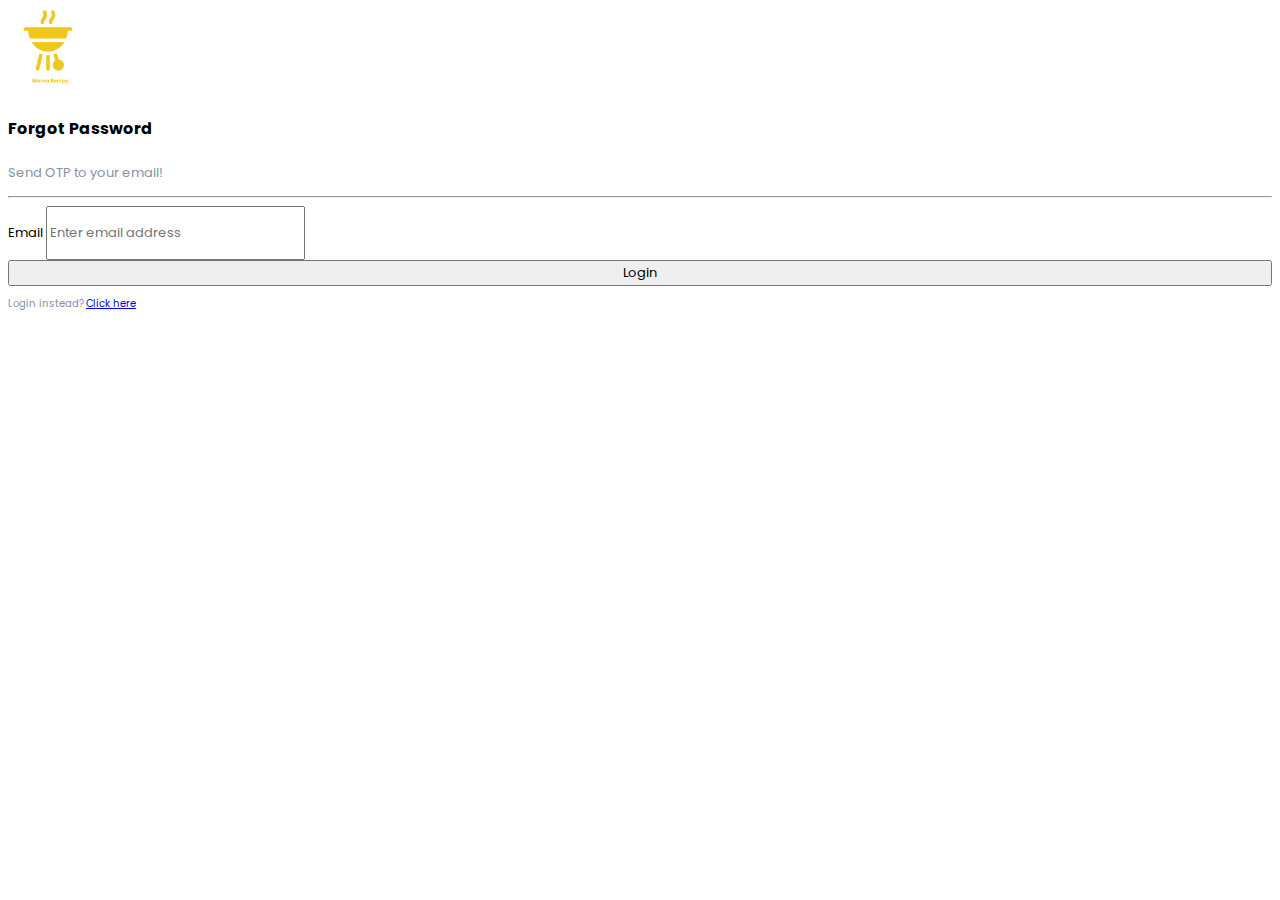
==== page/auth/forgot.html @ a21f8ccd "Update auth, home, detailMenu dan searchMenu" ====
<!DOCTYPE html>
<html lang="en">
    <head>
        <meta charset="utf-8" />
        <meta name="viewport" content="width=device-width, initial-scale=1" />
        <title>Forget Password</title>
        <link rel="icon" href="../../assets/img/icon.png" type="image/x-icon" />
        <link href="https://cdn.jsdelivr.net/npm/bootstrap@5.3.1/dist/css/bootstrap.min.css" rel="stylesheet" integrity="sha384-4bw+/aepP/YC94hEpVNVgiZdgIC5+VKNBQNGCHeKRQN+PtmoHDEXuppvnDJzQIu9" crossorigin="anonymous" />
        <link rel="preconnect" href="https://fonts.googleapis.com" />
        <link rel="preconnect" href="https://fonts.gstatic.com" crossorigin />
        <link href="https://fonts.googleapis.com/css2?family=Poppins:ital,wght@0,100;0,200;0,300;0,400;0,500;0,600;0,700;0,800;0,900;1,100;1,200;1,300;1,400;1,500;1,600;1,700;1,800;1,900&display=swap" rel="stylesheet" />
        <link rel="stylesheet" href="../../assets/css/auth.css" />
    </head>
    <body>
        <div class="container">
            <div class="row">
                <div class="col-md-4"></div>
                <div class="col-md-4 mt-3">
                    <div class="head text-center">
                        <img src="../../assets/img/icon.png" alt="Mama Recipe" width="80" class="mb-2" />
                        <h4 class="text-warning">Forgot Password</h4>
                        <p class="mt-2">Send OTP to your email!</p>
                        <hr />
                    </div>
                    <form>
                        <div class="mb-3">
                            <label for="exampleInputEmail1" class="form-label text-secondary">Email</label>
                            <input type="email" class="form-control text-secondary" id="exampleInputEmail1" aria-describedby="emailHelp" placeholder="Enter email address" required />
                        </div>
                        <button type="submit" class="btn btn-warning text-light">Login</button>
                    </form>
                    <div class="forgot text-start">
                        <p class="mt-3 mb-5">Login instead? <a href="./login.html" class="text-warning">Click here</a></p>
                    </div>
                </div>
                <div class="col-md-4"></div>
            </div>
        </div>
        <script src="https://cdn.jsdelivr.net/npm/bootstrap@5.3.1/dist/js/bootstrap.bundle.min.js" integrity="sha384-HwwvtgBNo3bZJJLYd8oVXjrBZt8cqVSpeBNS5n7C8IVInixGAoxmnlMuBnhbgrkm" crossorigin="anonymous"></script>
    </body>
</html>
---- assets/css/auth.css ----
* {
    font-family: "Poppins", arial;
}

p {
    color: #8692a6;
}

form {
    font-size: 13px;
}

form .btn {
    width: 100%;
    font-size: small;
}

#exampleInputName1 {
    font-size: 13px;
    height: 3rem;
}

#exampleInputEmail1 {
    font-size: 13px;
    height: 3rem;
}

#exampleInputPassword1 {
    font-size: 13px;
    height: 3rem;
}

.head p {
    font-size: small;
}

.have p {
    font-size: x-small;
}

.forgot p {
    font-size: x-small;
}
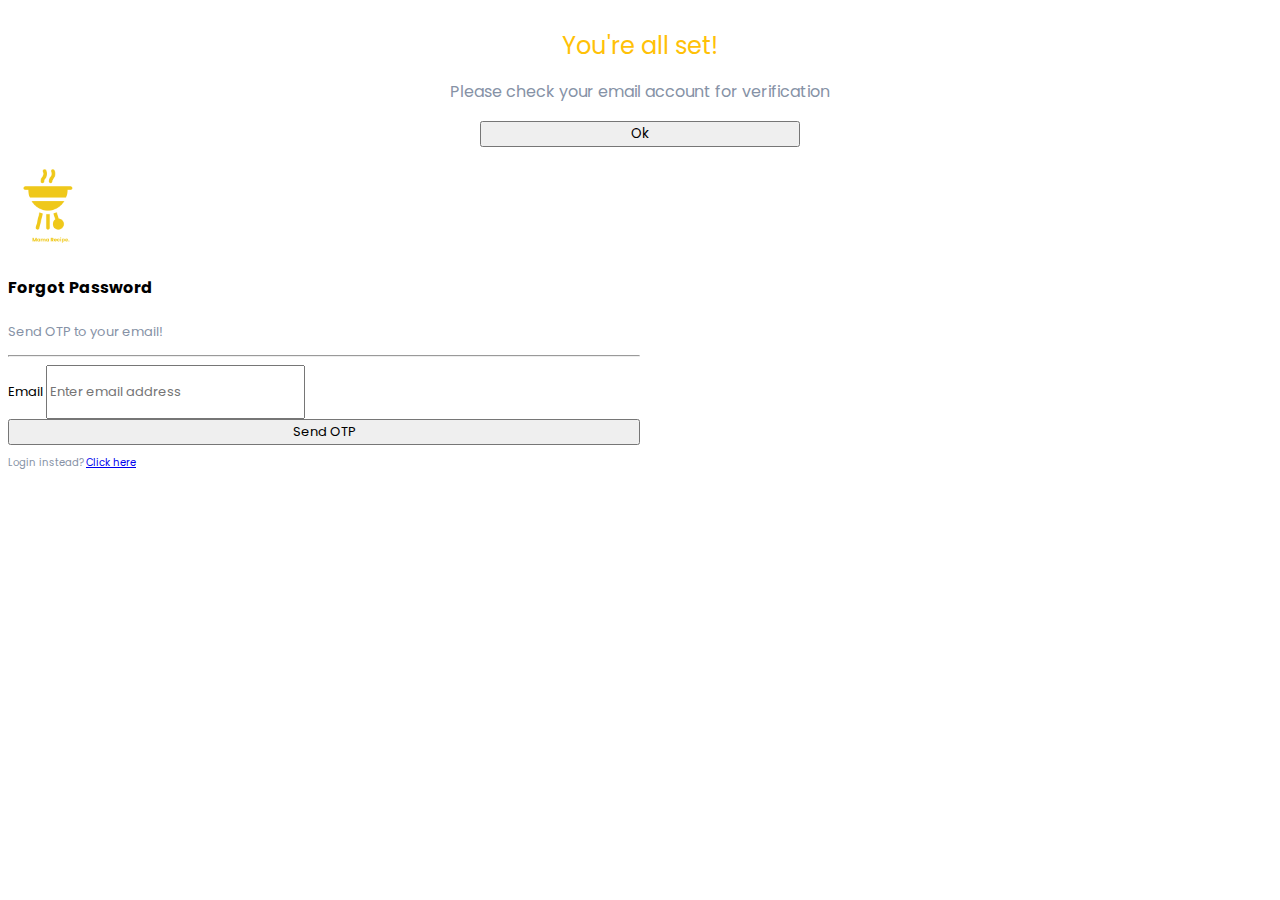
==== commit 49a8c907: "Responsive(Progres:detailMenu)" ====
--- a/page/auth/forgot.html
+++ b/page/auth/forgot.html
@@ -12,10 +12,22 @@
         <link rel="stylesheet" href="../../assets/css/auth.css" />
     </head>
     <body>
+        <div class="modal fade" id="noticeModal" tabindex="-1" aria-labelledby="logoutModalLabel" aria-hidden="true">
+            <div class="modal-dialog">
+                <div class="modal-content">
+                    <div class="modal-body">You're all set!</div>
+                    <p class="mt-3">Please check your email account for verification</p>
+                    <div class="modal-footer d-block mt-4">
+                        <button type="button" class="btn btn-warning btnYes text-light" data-bs-dismiss="modal">Ok</button>
+                        <!-- <button type="button" class="btn btn-secondary btnCancel text-light" data-bs-dismiss="modal">Cancel</button> -->
+                    </div>
+                </div>
+            </div>
+        </div>
+
         <div class="container">
-            <div class="row">
-                <div class="col-md-4"></div>
-                <div class="col-md-4 mt-3">
+            <div class="row mt-5 d-flex justify-content-center">
+                <div class="col-md-5 ps-5 pe-5 pageMain">
                     <div class="head text-center">
                         <img src="../../assets/img/icon.png" alt="Mama Recipe" width="80" class="mb-2" />
                         <h4 class="text-warning">Forgot Password</h4>
@@ -27,13 +39,12 @@
                             <label for="exampleInputEmail1" class="form-label text-secondary">Email</label>
                             <input type="email" class="form-control text-secondary" id="exampleInputEmail1" aria-describedby="emailHelp" placeholder="Enter email address" required />
                         </div>
-                        <button type="submit" class="btn btn-warning text-light">Login</button>
+                        <button type="submit" class="btn btn-warning text-light" data-bs-toggle="modal" data-bs-target="#noticeModal">Send OTP</button>
                     </form>
                     <div class="forgot text-start">
                         <p class="mt-3 mb-5">Login instead? <a href="./login.html" class="text-warning">Click here</a></p>
                     </div>
                 </div>
-                <div class="col-md-4"></div>
             </div>
         </div>
         <script src="https://cdn.jsdelivr.net/npm/bootstrap@5.3.1/dist/js/bootstrap.bundle.min.js" integrity="sha384-HwwvtgBNo3bZJJLYd8oVXjrBZt8cqVSpeBNS5n7C8IVInixGAoxmnlMuBnhbgrkm" crossorigin="anonymous"></script>
--- a/assets/css/auth.css
+++ b/assets/css/auth.css
@@ -41,3 +41,51 @@
 .forgot p {
     font-size: x-small;
 }
+
+.pageMain {
+    width: 50%;
+}
+
+.modal-content {
+    background-color: #fff;
+    border: none;
+    text-align: center;
+    padding: 20px;
+}
+
+.modal-header {
+    border-bottom: none;
+}
+
+.modal-body {
+    color: #ffc107; /* Warna kuning */
+    font-size: 24px;
+}
+
+.modal-footer {
+    border-top: none;
+    text-align: center;
+}
+
+.btnYes {
+    width: 20rem;
+}
+
+.btnCancel {
+    width: 20rem;
+    background-color: #e7e7e7;
+    border: none;
+}
+
+@media (max-width: 992px) {
+    .pageMain {
+        width: 50rem;
+        margin-top: 10rem;
+    }
+}
+
+@media (max-width: 768px) {
+    .pageMain {
+        margin-top: 1rem;
+    }
+}
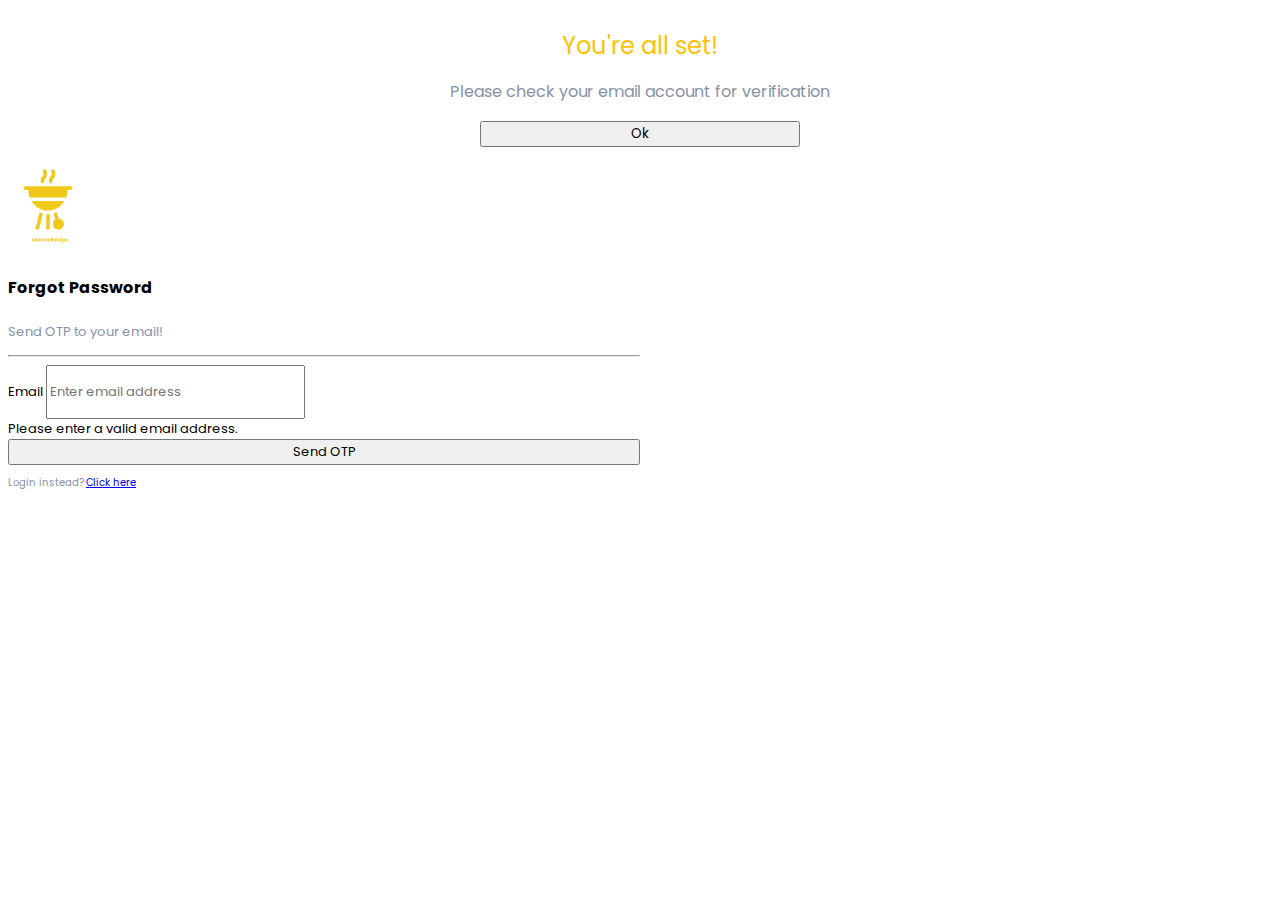
==== commit 63cea39c: "Verify Auth" ====
--- a/page/auth/forgot.html
+++ b/page/auth/forgot.html
@@ -34,12 +34,13 @@
                         <p class="mt-2">Send OTP to your email!</p>
                         <hr />
                     </div>
-                    <form>
+                    <form onsubmit="return validateForm()">
                         <div class="mb-3">
                             <label for="exampleInputEmail1" class="form-label text-secondary">Email</label>
                             <input type="email" class="form-control text-secondary" id="exampleInputEmail1" aria-describedby="emailHelp" placeholder="Enter email address" required />
+                            <div class="invalid-feedback">Please enter a valid email address.</div>
                         </div>
-                        <button type="submit" class="btn btn-warning text-light" data-bs-toggle="modal" data-bs-target="#noticeModal">Send OTP</button>
+                        <button type="submit" class="btn btn-warning text-light">Send OTP</button>
                     </form>
                     <div class="forgot text-start">
                         <p class="mt-3 mb-5">Login instead? <a href="./login.html" class="text-warning">Click here</a></p>
@@ -47,6 +48,7 @@
                 </div>
             </div>
         </div>
+        <script src="../../assets/js/forgot.js"></script>
         <script src="https://cdn.jsdelivr.net/npm/bootstrap@5.3.1/dist/js/bootstrap.bundle.min.js" integrity="sha384-HwwvtgBNo3bZJJLYd8oVXjrBZt8cqVSpeBNS5n7C8IVInixGAoxmnlMuBnhbgrkm" crossorigin="anonymous"></script>
     </body>
 </html>
--- a/assets/css/auth.css
+++ b/assets/css/auth.css
@@ -77,6 +77,17 @@
     border: none;
 }
 
+.form-check-input:checked {
+    background-color: #ffc107;
+    box-shadow: 0 0 0 0.25rem rgba(255, 193, 7, 0.25);
+    border: 1px solid white;
+}
+
+.form-control:focus {
+    border-color: #ffc107;
+    box-shadow: 0 0 0 0.25rem rgba(255, 193, 7, 0.25);
+}
+
 @media (max-width: 992px) {
     .pageMain {
         width: 50rem;
